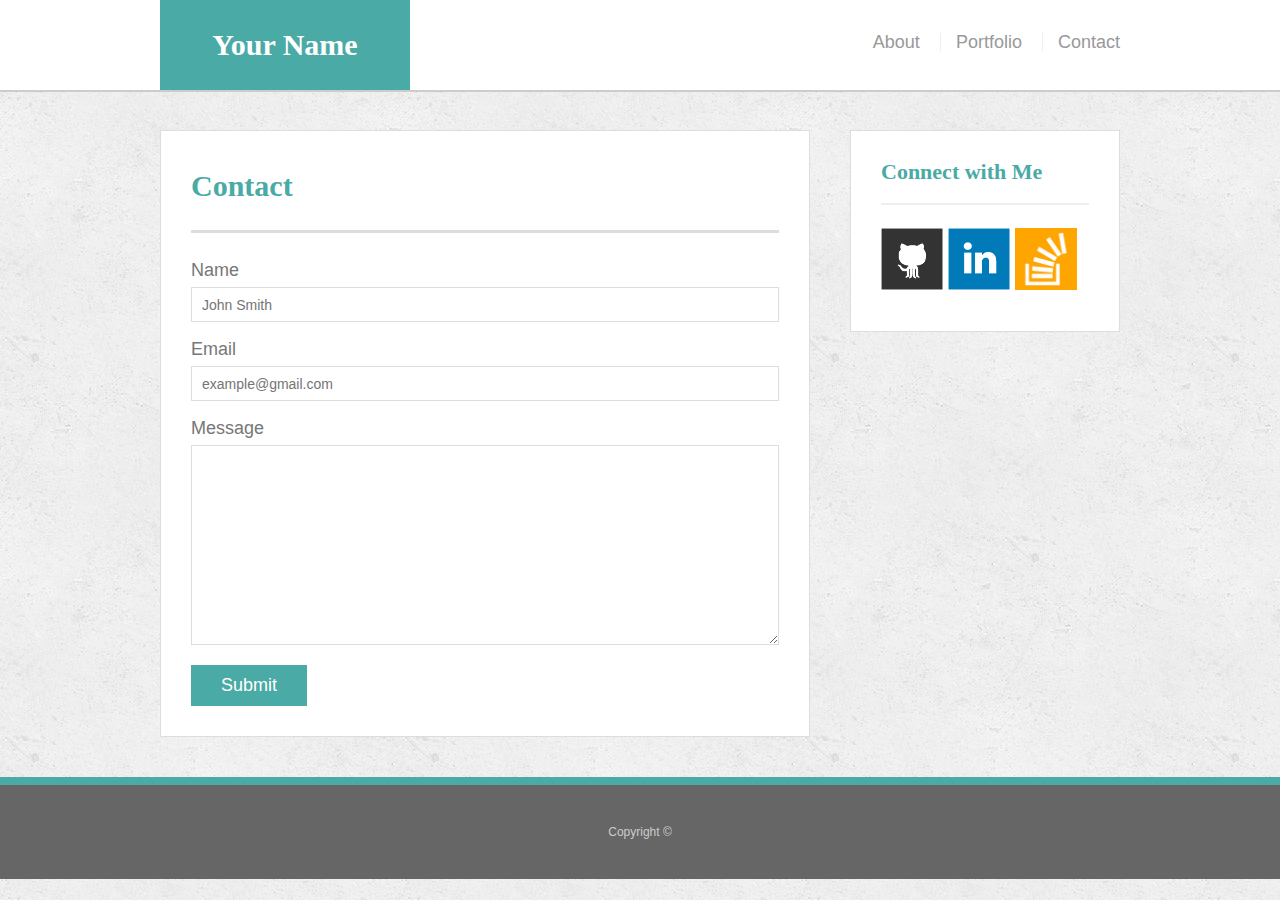
==== contact.html @ 94c0b2ee "finished" ====
<!doctype html>
<html lang="en-us">

<head>
  <meta name="viewport" content="width=device-width, initial-scale=1.0">
  <meta charset="UTF-8">
  <title>Contact | Your Name</title>
  <link rel="stylesheet" type="text/css" href="assets/css/reset.css">
  <link rel="stylesheet" type="text/css" href="assets/css/style.css">
</head>

<body>

  <header id="masthead">
    <div class="container">
      <a href="index.html" id="logo">Your Name</a>
      <nav>
        <a href="index.html">About</a>
        <a href="portfolio.html">Portfolio</a>
        <a href="contact.html">Contact</a>
      </nav>
    </div>
  </header>

  <div id="main-container" class="container">
    <section class="main-section">
      <h1>Contact</h1>

      <form id="contact-form">
        <ul>
          <li>
            <label for="name">Name</label>
            <input type="text" id="name" name="name" placeholder="John Smith" required="required">
          </li>
          <li>
            <label for="email">Email</label>
            <input type="email" id="email" name="email" placeholder="example@gmail.com" required="required">
          </li>
          <li>
            <label for="message">Message</label>
            <textarea id="message" name="message" required="required"></textarea>
          </li>
        </ul>
        <input type="submit">
      </form>

    </section>

    <section class="sidebar">
      <div id="connect">
        <h2>Connect with Me</h2>

        <a href="#"><img src="assets/images/github-128.png" class="social" alt="GitHub" /></a>
        <a href="#"><img src="assets/images/linkedin-128.png" class="social" alt="LinkedIn" /></a>
        <a href="#"><img src="assets/images/stackoverflow-128.png" class="social" alt="Stack Overflow" /></a>
      </div>
    </section>
  </div>

  <footer>
    <div class="container">
      Copyright &copy; 
    </div>
  </footer>
</body>

</html>
---- assets/css/style.css ----
body {
  font-family: Arial, "Helvetica Neue", Helvetica, sans-serif;
  font-size: 18px;
  line-height: 34px;
  color: #777;
  background: url("../images/concrete_seamless.png");
}

* {
  box-sizing: border-box;
}

/* general */

.container {
  width: 100%;
  max-width: 960px;
  margin: 0 auto;
  clear: both;
}

h1,
h2,
h3,
p {
  margin-bottom: 20px;
}

p:last-child {
  margin-bottom: 0;
}

h1,
h2,
h3 {
  font-family: Georgia, Times, "Times New Roman", serif;
  font-weight: 700;
  color: #4aaaa5;
}

h1 {
  padding-bottom: 20px;
  font-size: 30px;
  line-height: 49px;
  border-bottom: 3px solid #ddd;
}

h2,
h3 {
  font-size: 22px;
}

/* header */

#masthead {
  position: fixed;
  z-index: 99;
  width: 100%;
  margin: 0 0 30px;
  overflow: auto;
  color: #fff;
  background: #fff;
  border-bottom: 2px solid #ccc;
}

#logo {
  float: left;
  width: 250px;
  height: 90px;
  font-family: Georgia, Times, "Times New Roman", serif;
  font-size: 30px;
  font-weight: 700;
  line-height: 90px;
  color: #fff;
  text-align: center;
  text-decoration: none;
  background: #4aaaa5;
}

nav {
  float: right;
  margin-top: 25px;
}

nav a {
  display: inline-block;
  padding-left: 15px;
  margin-left: 15px;
  line-height: 18px;
  color: #999;
  text-decoration: none;
  border-left: 1px solid #efefef;
}

nav a:first-child {
  border-left: 0 none;
}

/* footer */

footer {
  padding: 30px 0;
  clear: both;
  font-size: 12px;
  color: #fff;
  color: #ccc;
  text-align: center;
  background: #666;
  border-top: 8px solid #4aaaa5;
}

/* sidebar */

.sidebar {
  float: right;
  width: 100%;
  max-width: 270px;
  padding: 30px;
  margin-bottom: 20px;
  background: #fff;
  border: 1px solid #ddd;
}

h3,
.sidebar h2 {
  padding-bottom: 20px;
  margin-bottom: 15px;
  line-height: 22px;
  border-bottom: 2px solid #eee;
}

.social {
  width: 62px;
  height: 62px;
  margin-top: 8px;
  margin-right: 5px;
}

.social:last-child {
  margin-right: 0;
}

/* main */

#main-container {
  padding-top: 130px;
}

.main-section {
  float: left;
  width: 100%;
  max-width: 650px;
  padding: 30px;
  margin: 0 0 40px;
  background: #fff;
  border: 1px solid #ddd;
}

/* portfolio page */

.work {
  position: relative;
  float: left;
  width: 274px;
  margin: 20px 0 25px;
  overflow: auto;
}

.work:nth-child(even) {
  margin-right: 40px;
}

.work img {
  width: 100%;
  border: 0 none;
  opacity: 0.8;
}

.work h3 {
  position: absolute;
  bottom: 20px;
  width: 100%;
  padding: 15px;
  margin-bottom: 0;
  font-weight: 300;
  line-height: 30px;
  color: #fff;
  text-align: center;
  background: #4aaaa5;
  border-bottom: 0;
}

.auth-image {
  float: left;
  width: 200px;
  height: auto;
  margin-top: 10px;
  margin-right: 25px;
}

/* contact page */

#contact-form ul {
  margin-bottom: 20px;
}

#contact-form li {
  margin-bottom: 10px;
}

label,
input[type=text],
input[type=email],
textarea {
  display: block;
  width: 100%;
}

input[type=text],
input[type=email],
textarea {
  height: 35px;
  padding: 0 10px;
  font-size: 14px;
  border: 1px solid #ddd;
}

textarea {
  height: 200px;
}

input[type=submit] {
  padding: 10px 30px;
  font-size: 18px;
  color: #fff;
  cursor: pointer;
  background: #4aaaa5;
  border: 0 none;
}

@media only screen and (max-width: 979px) {

  .main-section {
    float: left;
    
    max-width: 95%;
    padding: 30px;
    margin-right: 5%;
    background: #fff;
    border: 1px solid #ddd;
    margin-right: 5%;
  }

  .sidebar {
    float: right;
    
    max-width: 95%;
    padding: 30px;
    margin-bottom: 20px;
    background: #fff;
    border: 1px solid #ddd;
    margin-right: 5%;

}

@media only screen and (max-width: 700px) {
  
  #logo {
    width: 100%;
  }


  .main-section {
  float: left;
  width: 95%;
  max-width: 650px;
  padding: 30px;
  margin-right: 5%;
  background: #fff;
  border: 1px solid #ddd;
  margin-right: 5%;
}
  
.sidebar {
  float: right;
  
  max-width: 95%;
  padding: 30px;
  margin-bottom: 20px;
  background: #fff;
  border: 1px solid #ddd;
  margin-right: 5%;
}

  footer {
    width: 100%;
  }
}

nav {
  float: right;
  margin-top: 25px;
  margin-right: 5%;
  max-width: 95%;
}
nav a {
  display: inline-block;
  padding-left: 15px;
  margin-left: 15px;
  line-height: 18px;
  color: #999;
  text-decoration: none;
  border-left: 1px solid #efefef;
  text-align: center;
   }
#masthead {
  max-width: 95%;
  margin-right: 5%;
}
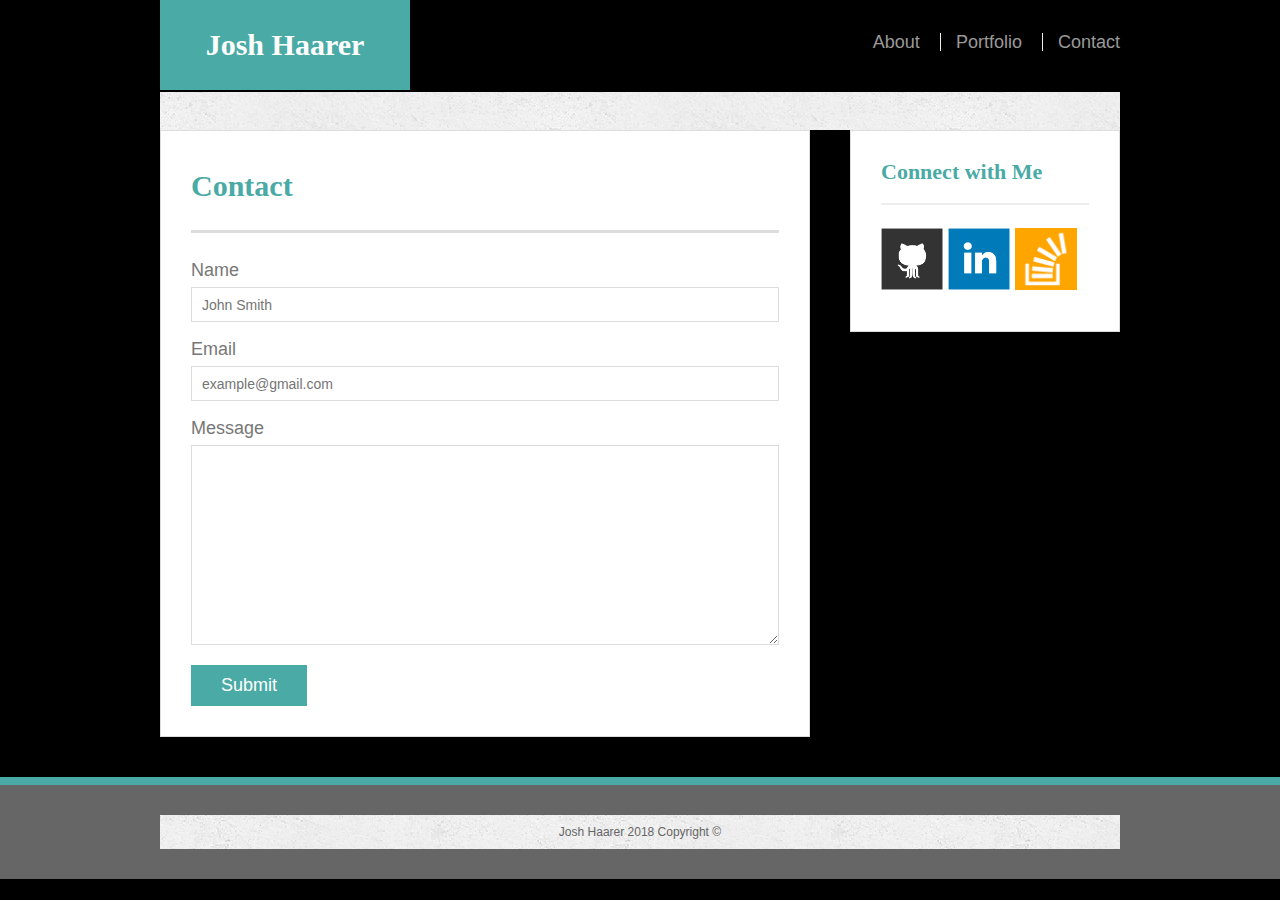
==== commit 0c1ffcca: "updated portfolio" ====
--- a/contact.html
+++ b/contact.html
@@ -4,7 +4,7 @@
 <head>
   <meta name="viewport" content="width=device-width, initial-scale=1.0">
   <meta charset="UTF-8">
-  <title>Contact | Your Name</title>
+  <title>Contact | Josh Haarer</title>
   <link rel="stylesheet" type="text/css" href="assets/css/reset.css">
   <link rel="stylesheet" type="text/css" href="assets/css/style.css">
 </head>
@@ -13,7 +13,7 @@
 
   <header id="masthead">
     <div class="container">
-      <a href="index.html" id="logo">Your Name</a>
+      <a href="index.html" id="logo">Josh Haarer</a>
       <nav>
         <a href="index.html">About</a>
         <a href="portfolio.html">Portfolio</a>
@@ -59,7 +59,7 @@
 
   <footer>
     <div class="container">
-      Copyright &copy; 
+      Josh Haarer 2018 Copyright &copy; 
     </div>
   </footer>
 </body>
--- a/assets/css/style.css
+++ b/assets/css/style.css
@@ -4,7 +4,7 @@
   font-size: 18px;
   line-height: 34px;
   color: #777;
-  background: url("../images/concrete_seamless.png");
+  background: black;
 }
 
 * {
@@ -18,6 +18,7 @@
   max-width: 960px;
   margin: 0 auto;
   clear: both;
+  background: url("../images/concrete_seamless.png");
 }
 
 h1,
@@ -60,8 +61,8 @@
   margin: 0 0 30px;
   overflow: auto;
   color: #fff;
-  background: #fff;
-  border-bottom: 2px solid #ccc;
+  background: black;
+  border-bottom: 2px solid black;
 }
 
 #logo {
@@ -81,6 +82,7 @@
 nav {
   float: right;
   margin-top: 25px;
+  background: black;
 }
 
 nav a {
@@ -103,8 +105,8 @@
   padding: 30px 0;
   clear: both;
   font-size: 12px;
-  color: #fff;
-  color: #ccc;
+  color: #666;
+  color: #666;
   text-align: center;
   background: #666;
   border-top: 8px solid #4aaaa5;
